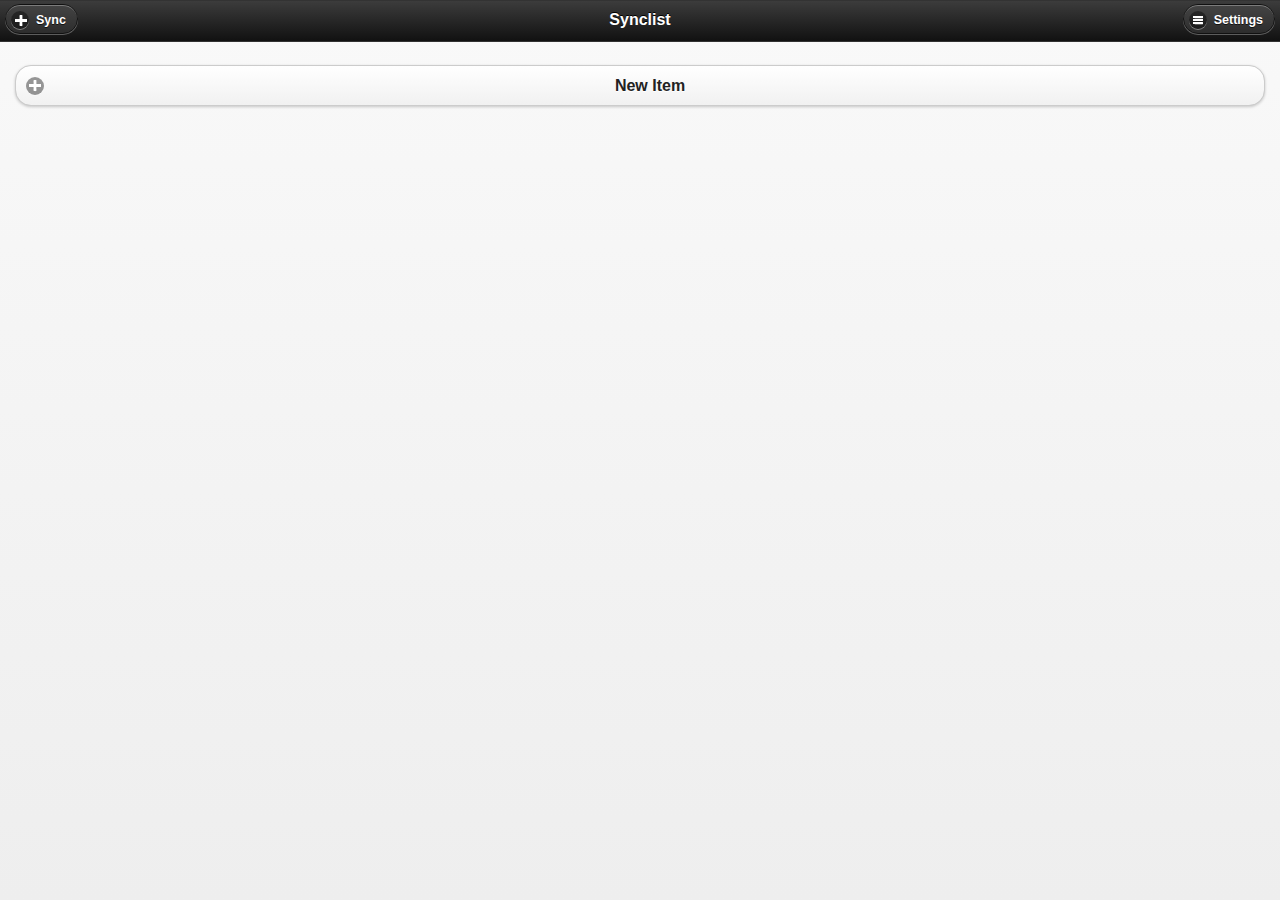
==== index.html @ 8d5124b0 "Merge branch 'master' into gh-pages" ====
<!DOCTYPE html>
<html>
<head>
<meta charset="utf-8">
<meta name="viewport" content="width=device-width, initial-scale=1">
<title>Synclist</title>
<link rel="stylesheet" href="css/jquery.mobile-1.3.2.min.css" />
<link rel="stylesheet" href="css/synclist.css" />
<script src="lib/jquery-2.0.3.min.js"></script>
<script src="lib/jquery.mobile-1.3.2.min.js"></script>
<script src="lib/CryptoJS_3.1.2/CryptoJS.js"></script>
<script src="js/crypto.js"></script>
<script src="js/utilities.js"></script>
<script src="js/observer.js"></script>
<script src="js/item.js"></script>
<script src="js/database.js"></script>
<script src="js/settings.js"></script>
<script src="js/syncservice.js"></script>
<script src="js/manager.js"></script>
<script src="js/userinterface.js"></script>
<script src="js/application.js"></script>
</head>
<body>
<div data-role="page" id="main">
    <div data-role="header">
        <a href="#" id="syncState" class="ui-btn-left" data-icon="throbber">Sync</a>
        <h1>Synclist</h1>
        <a href="#settings" class="ui-btn-right" data-icon="bars">Settings</a>
    </div>
    <div data-role="content">
        <!--<h2 id="category">Category</h2>
        <input id="categorySelector" />-->
        <button id="newItem" data-icon="plus">New Item</button>
        <ul id="items" data-role="listview" data-inset="true">
        </ul>
    </div>
</div>
<div data-role="page" id="settings">
    <div data-role="header">
        <a href="#main" data-rel="back" data-icon="arrow-l">Back</a>
        <h1>Settings</h1>
    </div>
    <div data-role="content">
        <h2>Storages</h2>
        <a id="addStorage" href="#settingsForStorage"
           data-icon="plus" data-role="button">Add Storage</a>
        <ul id="storagelist" data-role="listview" data-inset="true">
        </ul>
    </div>
</div>
<div data-role="dialog" id="settingsForStorage">
    <div data-role="header">
        <a href="#main" data-rel="back" data-icon="arrow-l">Back</a>
        <h1>Storage Settings</h1>
    </div>
    <div data-role="content">
        <ul data-role="listview" data-inset="true">
            <li>
                <input type="hidden" id="storage-index-1"/>
                <div data-role="fieldcontain">
                    <label for="type-1">Type</label>
                    <select name="type-1" id="type-1">
                        <option value="LocalStorage">LocalStorage</option>
                        <option value="WebDAV">WebDav</option>
                    </select>
                </div>
                <div data-role="fieldcontain">
                    <label for="location-1">Location / URL</label>
                    <input name="location-1" id="location-1">
                </div>
                <div data-role="fieldcontain">
                    <label for="username-1">Username</label>
                    <input name="username-1" id="username-1">
                </div>
                <div data-role="fieldcontain">
                    <label for="password-1">Password</label>
                    <input name="password-1" id="password-1">
                </div>
                <div data-role="fieldcontain">
                    <label for="encpassword-1">Encryption Password</label>
                    <input name="encpassword-1" id="encpassword-1">
                </div>
                <div data-role="fieldcontain">
                    <button id="apply-1">Test and Apply</button>
                </div>
            </li>
        </ul>
    </div>
</div>
</body>
</html>
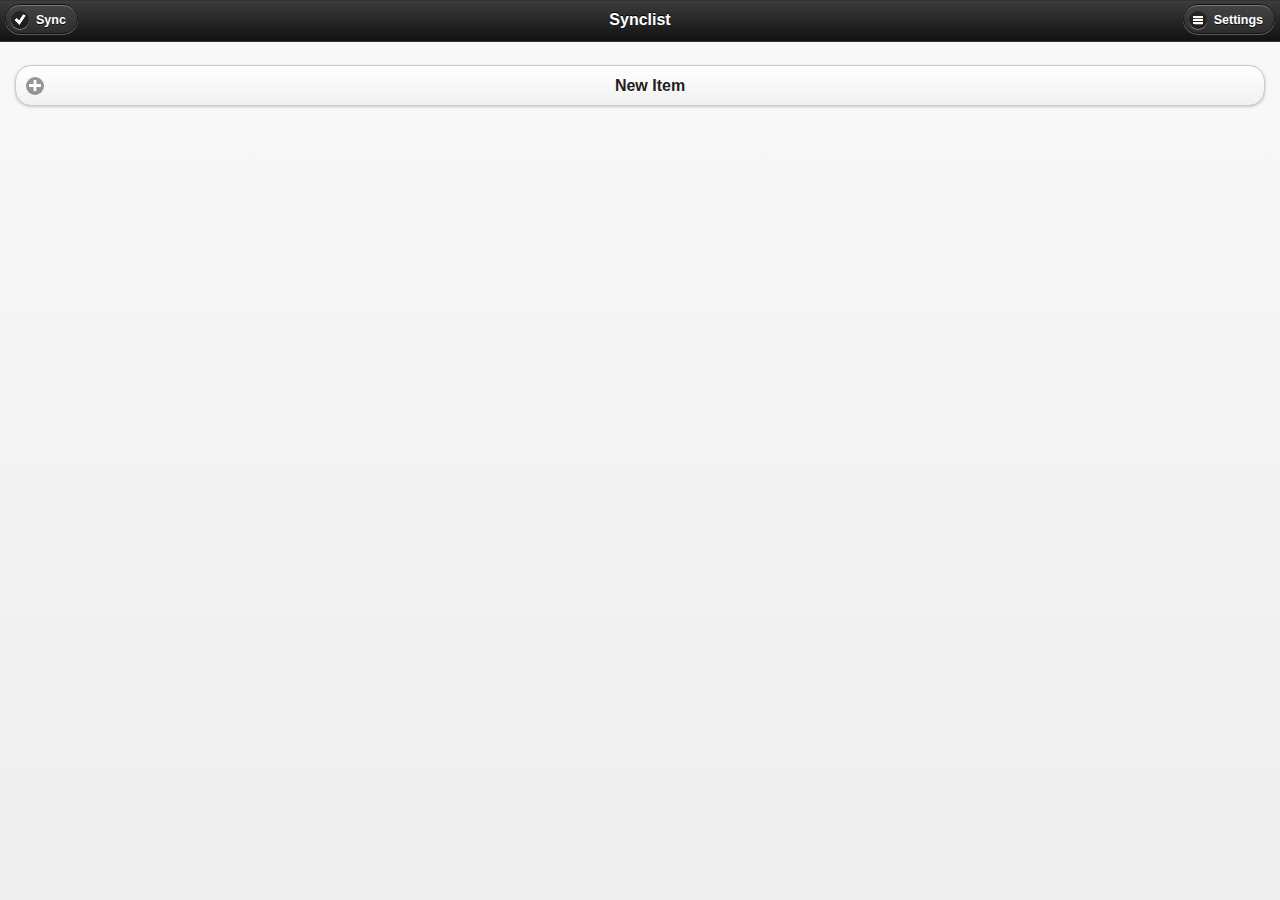
==== commit ceabff17: "Concatenated javascript files." ====
--- a/index.html
+++ b/index.html
@@ -9,16 +9,7 @@
 <script src="lib/jquery-2.0.3.min.js"></script>
 <script src="lib/jquery.mobile-1.3.2.min.js"></script>
 <script src="lib/CryptoJS_3.1.2/CryptoJS.js"></script>
-<script src="js/crypto.js"></script>
-<script src="js/utilities.js"></script>
-<script src="js/observer.js"></script>
-<script src="js/item.js"></script>
-<script src="js/database.js"></script>
-<script src="js/settings.js"></script>
-<script src="js/syncservice.js"></script>
-<script src="js/manager.js"></script>
-<script src="js/userinterface.js"></script>
-<script src="js/application.js"></script>
+<script src="js/synclist.js"></script>
 </head>
 <body>
 <div data-role="page" id="main">
--- a/css/synclist.css
+++ b/css/synclist.css
@@ -0,0 +1,3 @@
+.ui-icon-throbber {
+    background-image: url("../throbber.gif");
+}
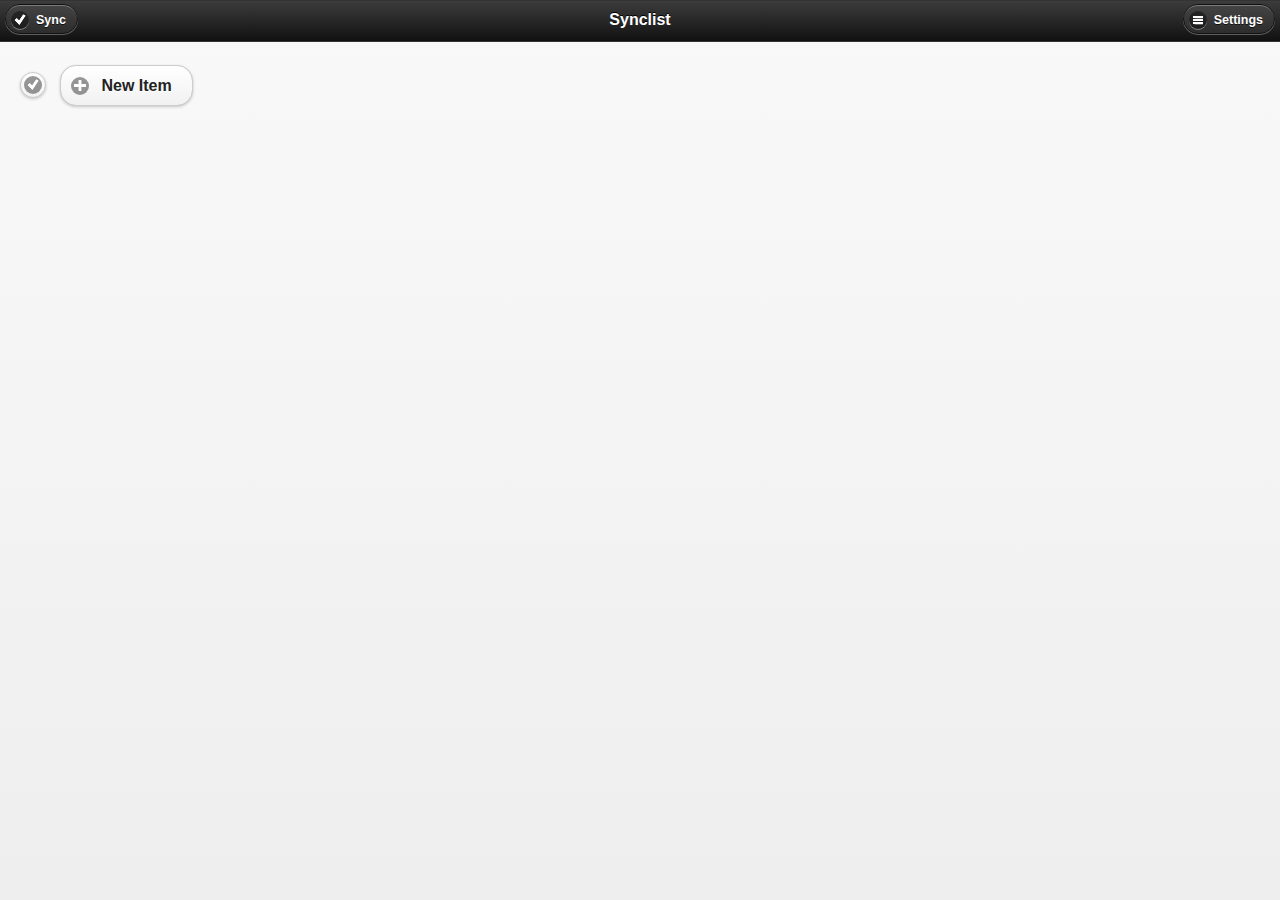
==== commit 1a279923: "Merge branch 'master' into gh-pages" ====
--- a/index.html
+++ b/index.html
@@ -21,9 +21,12 @@
     <div data-role="content">
         <!--<h2 id="category">Category</h2>
         <input id="categorySelector" />-->
-        <button id="newItem" data-icon="plus">New Item</button>
-        <ul id="items" data-role="listview" data-inset="true">
-        </ul>
+        <button id="showResolved" data-inline="true" data-icon="check" data-iconpos="notext"></button>
+        <button id="newItem" data-inline="true" data-icon="plus">New Item</button>
+        <div class="insetremover">
+        <div id="items">
+        </div>
+        </div>
     </div>
 </div>
 <div data-role="page" id="settings">
--- a/css/synclist.css
+++ b/css/synclist.css
@@ -1,3 +1,54 @@
 .ui-icon-throbber {
     background-image: url("../throbber.gif");
 }
+
+.insetremover {
+    margin: -15px;
+    margin-top: 26px;
+}
+
+#items {
+    width: 100%;
+    font-weight: 700;
+    text-shadow: 0 1px 0 #fff;
+}
+
+.item {
+    z-index: 1;
+    width: 100%;
+    border-collapse: collapse;
+    border: 1px solid #ccc;
+    border-bottom: 0px;
+    background: #eee;
+}
+
+.item-buttons-left {
+    width: 34px;
+    padding: 6px;
+    padding-left: 12px;
+}
+
+.item-center {
+    vertical-align: middle;
+    overflow: hidden;
+}
+
+.item-text {
+    height: 1.2em;
+    width: 10px;
+    overflow: overflow;
+    white-space: nowrap;
+}
+
+.item-buttons-menu {
+    display: none;
+    white-space: nowrap;
+    width: 1px;
+}
+
+.item-buttons-right {
+    width: 34px;
+    padding: 6px;
+    padding-right: 12px;
+}
+
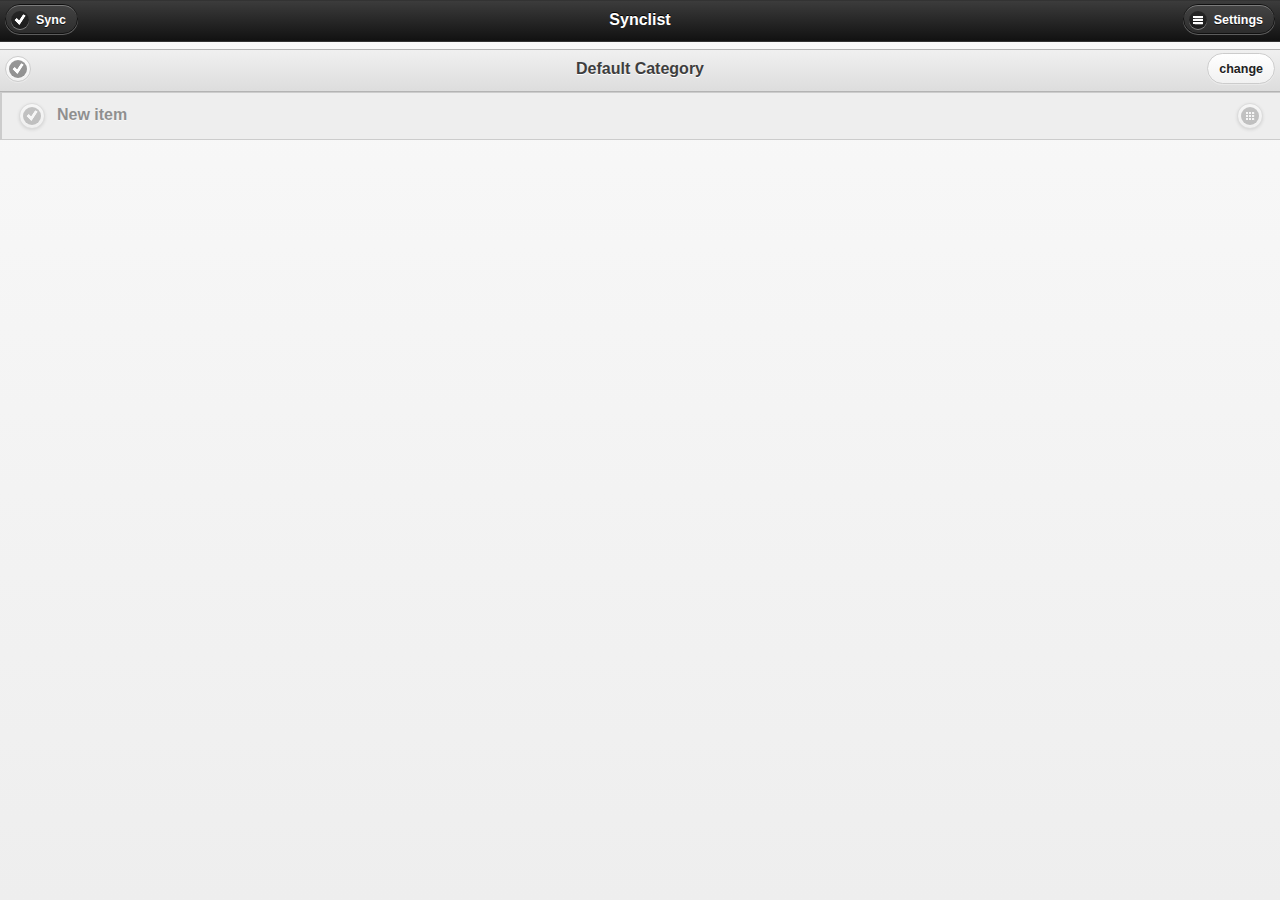
==== commit bc690ef0: "Merge branch 'master' into gh-pages" ====
--- a/index.html
+++ b/index.html
@@ -19,13 +19,23 @@
         <a href="#settings" class="ui-btn-right" data-icon="bars">Settings</a>
     </div>
     <div data-role="content">
-        <!--<h2 id="category">Category</h2>
-        <input id="categorySelector" />-->
-        <button id="showResolved" data-inline="true" data-icon="check" data-iconpos="notext"></button>
-        <button id="newItem" data-inline="true" data-icon="plus">New Item</button>
         <div class="insetremover">
-        <div id="items">
+            <div data-role="header" class="ui-bar-c">
+                <button id="showResolved" data-inline="true" data-icon="check" data-iconpos="notext" class="ui-btn-left"></button>
+                <h1 id="currentCategory"><a href="#">Default Caetegory</a></h1>
+                <a id="openCategories" href="#categoriesPanel" class="ui-btn-right">change</a>
+            </div>
+            <div id="items"></div>
         </div>
+        <div data-role="popup" data-history="false" id="categoriesPanel" style="min-width:250px;">
+            <div data-role="header">
+                <h1>Categories</h1>
+            </div>
+            <div data-role="content">
+                <ul id="categoriesList" data-role="listview">
+                    <li data-icon="plus"><a href="#" id="newCategory">New Category</a></li>
+                </ul>
+            </div>
         </div>
     </div>
 </div>
--- a/css/synclist.css
+++ b/css/synclist.css
@@ -4,23 +4,33 @@
 
 .insetremover {
     margin: -15px;
-    margin-top: 26px;
+    margin-top: -8px;
+    padding-bottom: 10px;
 }
 
 #items {
     width: 100%;
     font-weight: 700;
     text-shadow: 0 1px 0 #fff;
+    border: 1px solid #ccc;
+    border-top: 0px;
 }
 
 .item {
     z-index: 1;
     width: 100%;
+    height: 45px;
     border-collapse: collapse;
     border: 1px solid #ccc;
     border-bottom: 0px;
     background: #eee;
+    display: none;
 }
+
+.item.visibleItem {
+    display: table;
+}
+
 
 .item-buttons-left {
     width: 34px;
@@ -40,6 +50,22 @@
     white-space: nowrap;
 }
 
+#newItem {
+    display: table;
+}
+
+#newItem .item-center {
+    cursor: pointer;
+}
+
+#newItem .item-text, #newItem .item-buttons-right, #newItem .item-buttons-left {
+    opacity: .5;
+}
+
+#newItem .item-text.editing {
+    opacity: 1;
+}
+
 .item-buttons-menu {
     display: none;
     white-space: nowrap;
